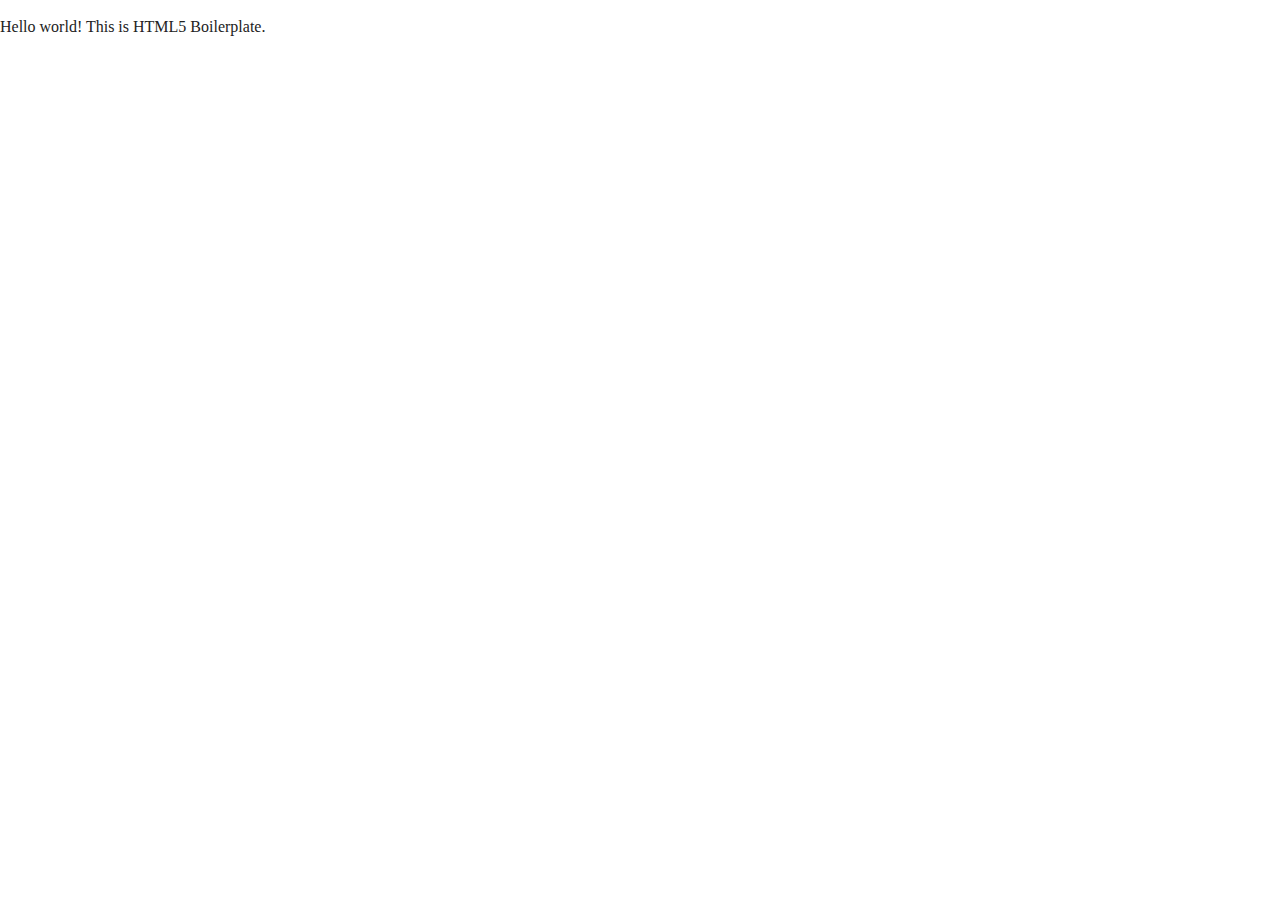
==== index.html @ 0dca8e46 "first commit" ====
<!doctype html>
<html class="no-js" lang="">

<head>
  <meta charset="utf-8">
  <title></title>
  <meta name="description" content="">
  <meta name="viewport" content="width=device-width, initial-scale=1">

  <link rel="manifest" href="site.webmanifest">
  <link rel="apple-touch-icon" href="icon.png">
  <!-- Place favicon.ico in the root directory -->

  <link rel="stylesheet" href="css/normalize.css">
  <link rel="stylesheet" href="css/main.css">

  <meta name="theme-color" content="#fafafa">
</head>

<body>
  <!--[if lte IE 9]>
    <p class="browserupgrade">You are using an <strong>outdated</strong> browser. Please <a href="https://browsehappy.com/">upgrade your browser</a> to improve your experience and security.</p>
  <![endif]-->

  <!-- Add your site or application content here -->
  <p>Hello world! This is HTML5 Boilerplate.</p>
  <script src="js/vendor/modernizr-3.6.0.min.js"></script>
  <script src="https://code.jquery.com/jquery-3.3.1.min.js" integrity="sha256-FgpCb/KJQlLNfOu91ta32o/NMZxltwRo8QtmkMRdAu8=" crossorigin="anonymous"></script>
  <script>window.jQuery || document.write('<script src="js/vendor/jquery-3.3.1.min.js"><\/script>')</script>
  <script src="js/plugins.js"></script>
  <script src="js/main.js"></script>

  <!-- Google Analytics: change UA-XXXXX-Y to be your site's ID. -->
  <script>
    window.ga = function () { ga.q.push(arguments) }; ga.q = []; ga.l = +new Date;
    ga('create', 'UA-XXXXX-Y', 'auto'); ga('send', 'pageview')
  </script>
  <script src="https://www.google-analytics.com/analytics.js" async defer></script>
</body>

</html>
---- css/main.css ----
/*! HTML5 Boilerplate v7.0.1 | MIT License | https://html5boilerplate.com/ */

/* main.css 1.0.0 | MIT License | https://github.com/h5bp/main.css#readme */
/*
 * What follows is the result of much research on cross-browser styling.
 * Credit left inline and big thanks to Nicolas Gallagher, Jonathan Neal,
 * Kroc Camen, and the H5BP dev community and team.
 */

 
/* ==========================================================================
   Base styles: opinionated defaults
   ========================================================================== */

   html {
    color: #222;
    font-size: 1em;
    line-height: 1.4;
}

/*
 * Remove text-shadow in selection highlight:
 * https://twitter.com/miketaylr/status/12228805301
 *
 * Vendor-prefixed and regular ::selection selectors cannot be combined:
 * https://stackoverflow.com/a/16982510/7133471
 *
 * Customize the background color to match your design.
 */

::selection {
    background: #b3d4fc;
    text-shadow: none;
}

/*
 * A better looking default horizontal rule
 */

hr {
    display: block;
    height: 1px;
    border: 0;
    border-top: 1px solid #ccc;
    margin: 1em 0;
    padding: 0;
}

/*
 * Remove the gap between audio, canvas, iframes,
 * images, videos and the bottom of their containers:
 * https://github.com/h5bp/html5-boilerplate/issues/440
 */

audio,
canvas,
iframe,
img,
svg,
video {
    vertical-align: middle;
}

/*
 * Remove default fieldset styles.
 */

fieldset {
    border: 0;
    margin: 0;
    padding: 0;
}

/*
 * Allow only vertical resizing of textareas.
 */

textarea {
    resize: vertical;
}

/* ==========================================================================
   Browser Upgrade Prompt
   ========================================================================== */

.browserupgrade {
    margin: 0.2em 0;
    background: #ccc;
    color: #000;
    padding: 0.2em 0;
}




 /* ==========================================================================
   Author's custom styles
   ========================================================================== */
















 /* ==========================================================================
   Helper classes
   ========================================================================== */

/*
 * Hide visually and from screen readers
 */

 .hidden {
  display: none !important;
}

/*
* Hide only visually, but have it available for screen readers:
* https://snook.ca/archives/html_and_css/hiding-content-for-accessibility
*
* 1. For long content, line feeds are not interpreted as spaces and small width
*    causes content to wrap 1 word per line:
*    https://medium.com/@jessebeach/beware-smushed-off-screen-accessible-text-5952a4c2cbfe
*/

.visuallyhidden {
  border: 0;
  clip: rect(0 0 0 0);
  height: 1px;
  margin: -1px;
  overflow: hidden;
  padding: 0;
  position: absolute;
  width: 1px;
  white-space: nowrap; /* 1 */
}

/*
* Extends the .visuallyhidden class to allow the element
* to be focusable when navigated to via the keyboard:
* https://www.drupal.org/node/897638
*/

.visuallyhidden.focusable:active,
.visuallyhidden.focusable:focus {
  clip: auto;
  height: auto;
  margin: 0;
  overflow: visible;
  position: static;
  width: auto;
  white-space: inherit;
}

/*
* Hide visually and from screen readers, but maintain layout
*/

.invisible {
  visibility: hidden;
}

/*
* Clearfix: contain floats
*
* For modern browsers
* 1. The space content is one way to avoid an Opera bug when the
*    `contenteditable` attribute is included anywhere else in the document.
*    Otherwise it causes space to appear at the top and bottom of elements
*    that receive the `clearfix` class.
* 2. The use of `table` rather than `block` is only necessary if using
*    `:before` to contain the top-margins of child elements.
*/

.clearfix:before,
.clearfix:after {
  content: " "; /* 1 */
  display: table; /* 2 */
}

.clearfix:after {
  clear: both;
}

 
/* ==========================================================================
   EXAMPLE Media Queries for Responsive Design.
   These examples override the primary ('mobile first') styles.
   Modify as content requires.
   ========================================================================== */

   @media only screen and (min-width: 35em) {
    /* Style adjustments for viewports that meet the condition */
}

@media print,
       (-webkit-min-device-pixel-ratio: 1.25),
       (min-resolution: 1.25dppx),
       (min-resolution: 120dpi) {
    /* Style adjustments for high resolution devices */
}

 
/* ==========================================================================
   Print styles.
   Inlined to avoid the additional HTTP request:
   https://www.phpied.com/delay-loading-your-print-css/
   ========================================================================== */

   @media print {
    *,
    *:before,
    *:after {
        background: transparent !important;
        color: #000 !important; /* Black prints faster */
        -webkit-box-shadow: none !important;
        box-shadow: none !important;
        text-shadow: none !important;
    }

    a,
    a:visited {
        text-decoration: underline;
    }

    a[href]:after {
        content: " (" attr(href) ")";
    }

    abbr[title]:after {
        content: " (" attr(title) ")";
    }

    /*
     * Don't show links that are fragment identifiers,
     * or use the `javascript:` pseudo protocol
     */

    a[href^="#"]:after,
    a[href^="javascript:"]:after {
        content: "";
    }

    pre {
        white-space: pre-wrap !important;
    }
    pre,
    blockquote {
        border: 1px solid #999;
        page-break-inside: avoid;
    }

    /*
     * Printing Tables:
     * http://css-discuss.incutio.com/wiki/Printing_Tables
     */

    thead {
        display: table-header-group;
    }

    tr,
    img {
        page-break-inside: avoid;
    }

    p,
    h2,
    h3 {
        orphans: 3;
        widows: 3;
    }

    h2,
    h3 {
        page-break-after: avoid;
    }
}
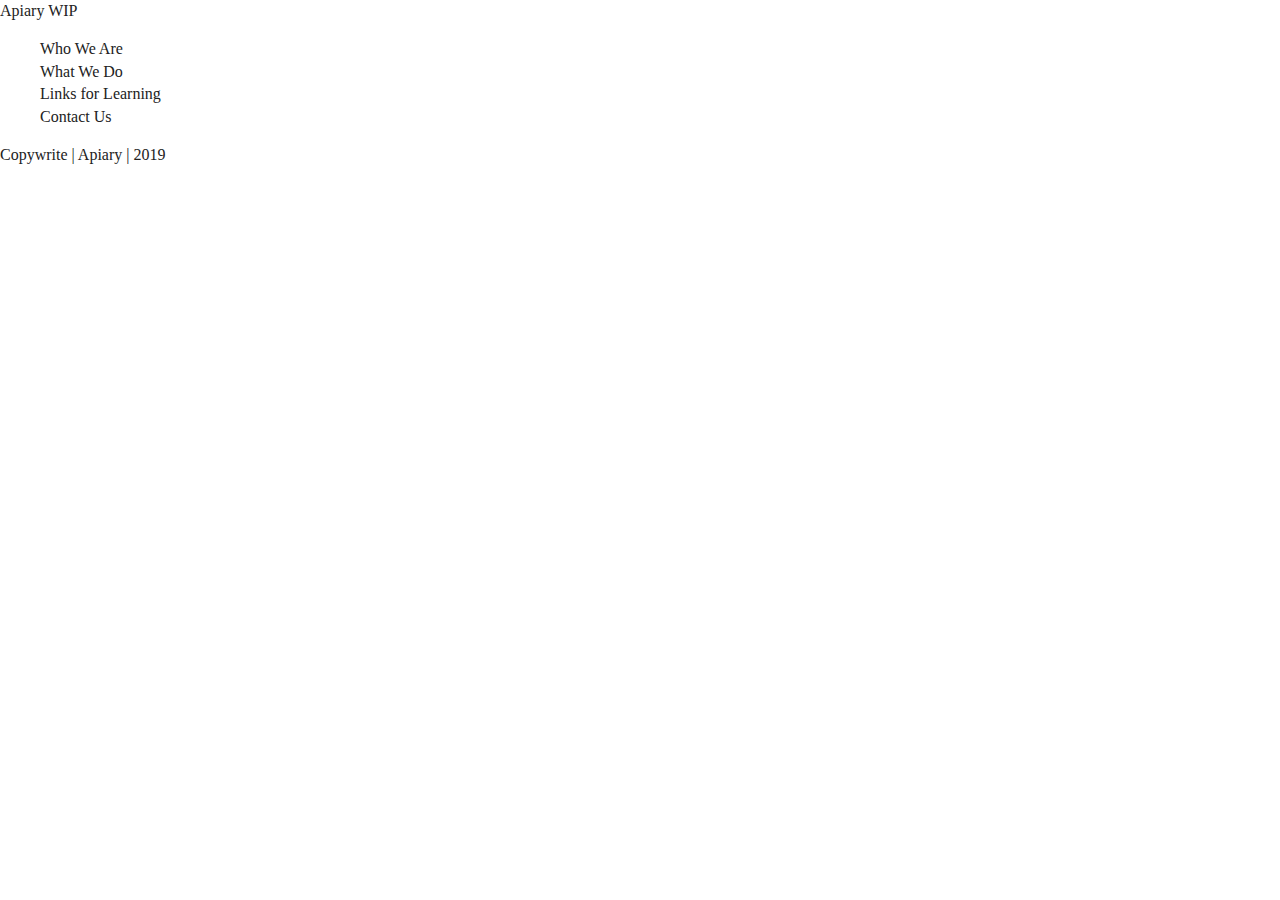
==== commit 007d3523: "Idea 1: start with a list then stagger relative/absolute positioning" ====
--- a/index.html
+++ b/index.html
@@ -23,7 +23,18 @@
   <![endif]-->
 
   <!-- Add your site or application content here -->
-  <p>Hello world! This is HTML5 Boilerplate.</p>
+  <header>Apiary WIP</header>
+  <nav>
+    <ul>
+      <li>Who We Are</li>
+      <li>What We Do</li>
+      <li>Links for Learning</li>
+      <li>Contact Us</li>
+    </ul>
+  </nav>
+
+  <footer>Copywrite | Apiary | 2019</footer>
+
   <script src="js/vendor/modernizr-3.6.0.min.js"></script>
   <script src="https://code.jquery.com/jquery-3.3.1.min.js" integrity="sha256-FgpCb/KJQlLNfOu91ta32o/NMZxltwRo8QtmkMRdAu8=" crossorigin="anonymous"></script>
   <script>window.jQuery || document.write('<script src="js/vendor/jquery-3.3.1.min.js"><\/script>')</script>
--- a/css/main.css
+++ b/css/main.css
@@ -7,7 +7,7 @@
  * Kroc Camen, and the H5BP dev community and team.
  */
 
- 
+
 /* ==========================================================================
    Base styles: opinionated defaults
    ========================================================================== */
@@ -97,7 +97,9 @@
    Author's custom styles
    ========================================================================== */
 
-
+  ul {
+    list-style-type: none;
+  }
 
 
 
@@ -192,7 +194,7 @@
   clear: both;
 }
 
- 
+
 /* ==========================================================================
    EXAMPLE Media Queries for Responsive Design.
    These examples override the primary ('mobile first') styles.
@@ -210,7 +212,7 @@
     /* Style adjustments for high resolution devices */
 }
 
- 
+
 /* ==========================================================================
    Print styles.
    Inlined to avoid the additional HTTP request:
@@ -286,5 +288,3 @@
         page-break-after: avoid;
     }
 }
-
-
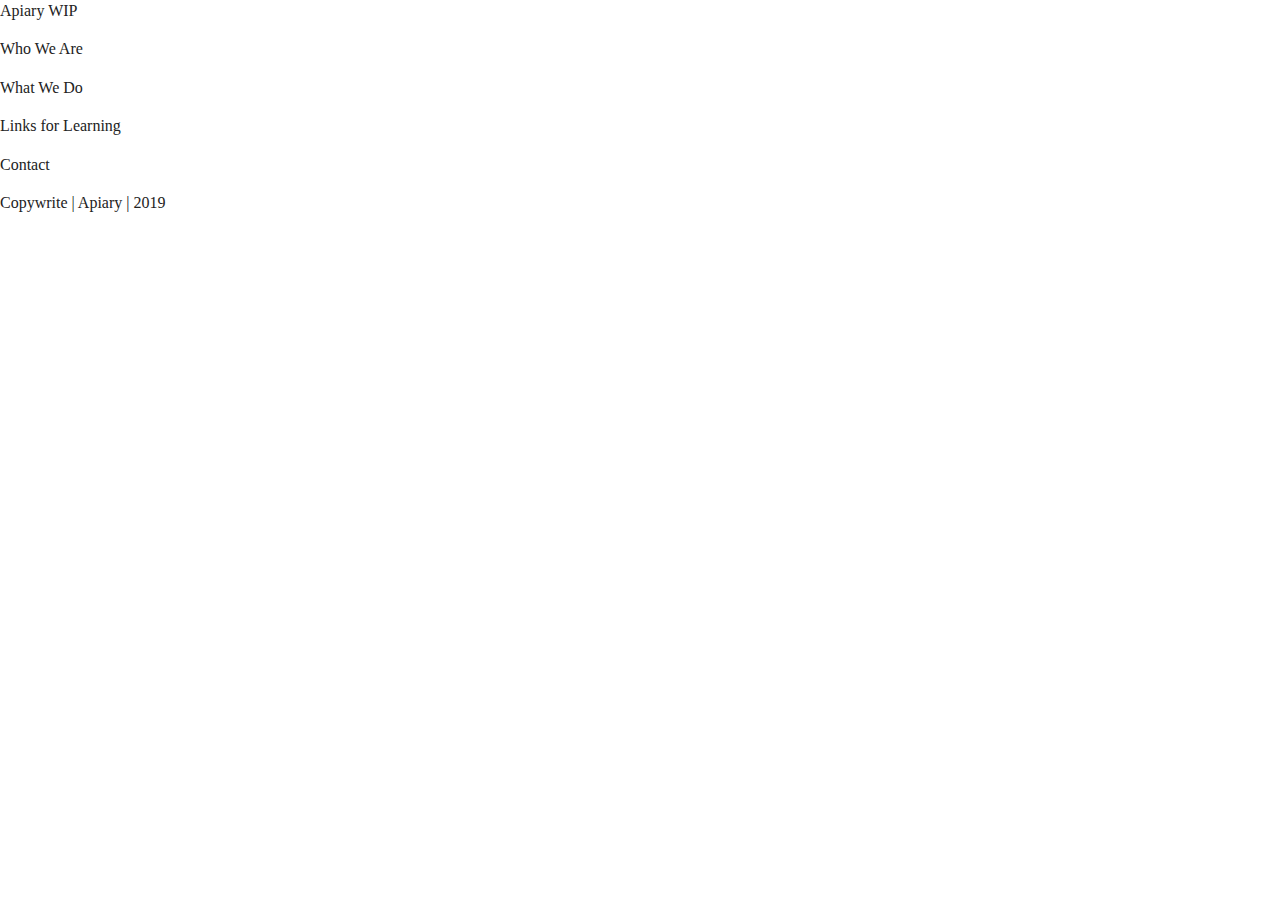
==== commit dc2d29bd: "Idea 2: stagger paragraphs." ====
--- a/index.html
+++ b/index.html
@@ -24,14 +24,10 @@
 
   <!-- Add your site or application content here -->
   <header>Apiary WIP</header>
-  <nav>
-    <ul>
-      <li>Who We Are</li>
-      <li>What We Do</li>
-      <li>Links for Learning</li>
-      <li>Contact Us</li>
-    </ul>
-  </nav>
+  <p id="who">Who We Are</p>
+  <p id="what">What We Do</p>
+  <p id="links">Links for Learning</p>
+  <p id="contact">Contact</p>
 
   <footer>Copywrite | Apiary | 2019</footer>
 
--- a/css/main.css
+++ b/css/main.css
@@ -96,9 +96,20 @@
  /* ==========================================================================
    Author's custom styles
    ========================================================================== */
-
-  ul {
-    list-style-type: none;
+  p .who{
+    margin-left: 50;
+  }
+
+  p .what{
+    margin-left: 100;
+  }
+
+  p .links{
+    margin-left: 50;
+  }
+
+  p .contact{
+    margin-left: 100;
   }
 
 
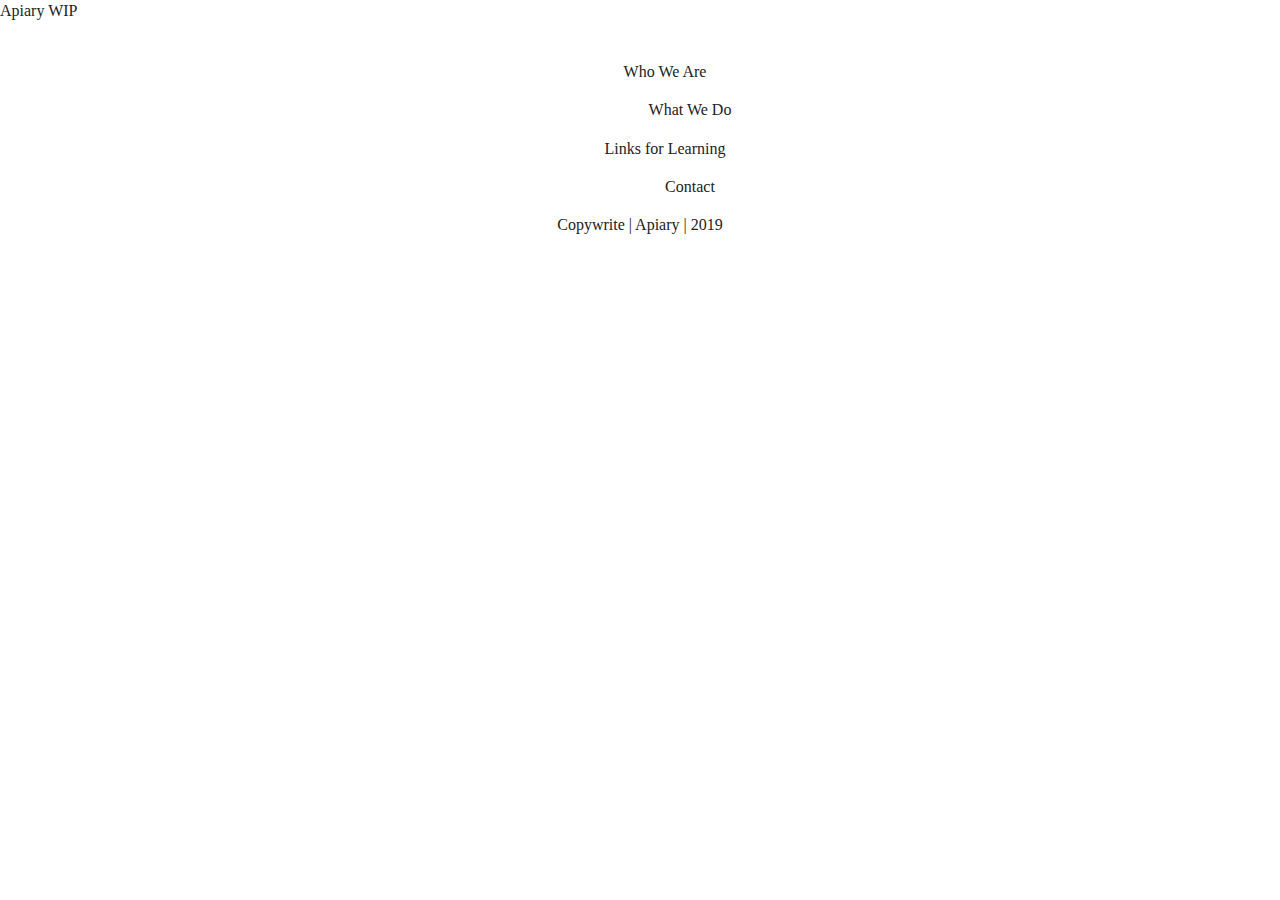
==== commit f2f0cc3e: "stagger" ====
--- a/index.html
+++ b/index.html
@@ -24,6 +24,7 @@
 
   <!-- Add your site or application content here -->
   <header>Apiary WIP</header>
+  <img></img>
   <p id="who">Who We Are</p>
   <p id="what">What We Do</p>
   <p id="links">Links for Learning</p>
--- a/css/main.css
+++ b/css/main.css
@@ -96,33 +96,33 @@
  /* ==========================================================================
    Author's custom styles
    ========================================================================== */
-  p .who{
-    margin-left: 50;
-  }
-
-  p .what{
-    margin-left: 100;
-  }
-
-  p .links{
-    margin-left: 50;
-  }
-
-  p .contact{
-    margin-left: 100;
-  }
-
-
-
-
-
-
-
-
-
-
-
-
+  img{
+
+  }
+
+  p{
+    text-align: center;
+  }
+
+  #who{
+    padding-left: 50px;
+  }
+
+  #what{
+    padding-left: 100px;
+  }
+
+  #links{
+    padding-left: 50px;
+  }
+
+  #contact{
+    padding-left: 100px;
+  }
+
+  footer{
+    text-align: center;
+  }
 
 
  /* ==========================================================================
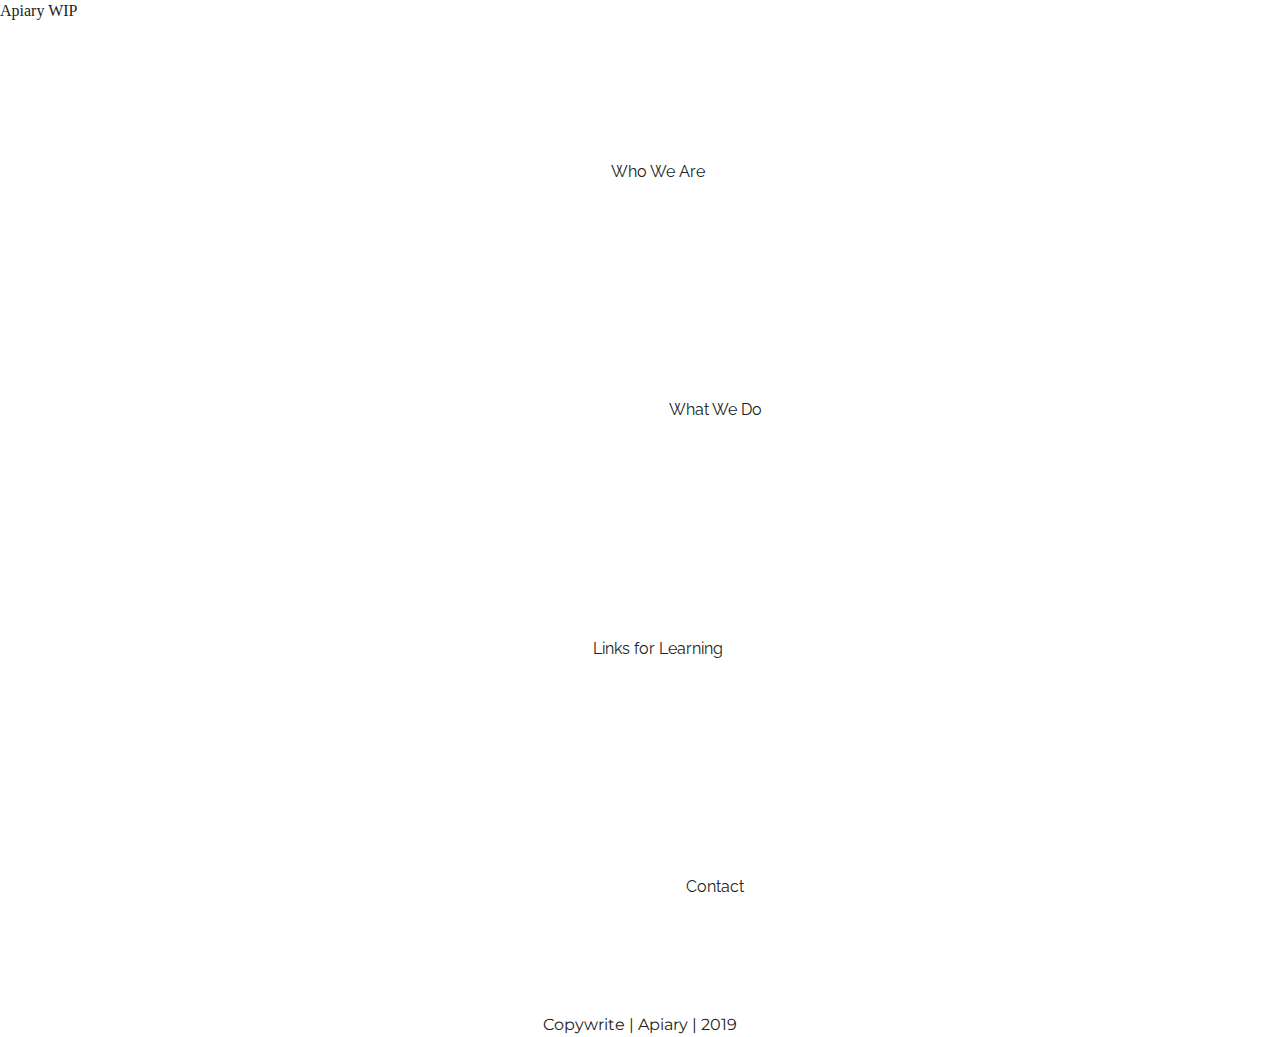
==== commit c6883680: "Numbers fix. Font families added." ====
--- a/index.html
+++ b/index.html
@@ -15,6 +15,8 @@
   <link rel="stylesheet" href="css/main.css">
 
   <meta name="theme-color" content="#fafafa">
+
+  <link href="https://fonts.googleapis.com/css?family=Montserrat|Raleway" rel="stylesheet">
 </head>
 
 <body>
--- a/css/main.css
+++ b/css/main.css
@@ -102,26 +102,30 @@
 
   p{
     text-align: center;
+    font-family: 'Raleway', sans-serif;
+    padding-top: 100px;
+    padding-bottom: 100px;
   }
 
   #who{
-    padding-left: 50px;
+    padding-left: 35px;
   }
 
   #what{
-    padding-left: 100px;
+    padding-left: 150px;
   }
 
   #links{
-    padding-left: 50px;
+    padding-left: 35px;
   }
 
   #contact{
-    padding-left: 100px;
+    padding-left: 150px;
   }
 
   footer{
     text-align: center;
+    font-family: 'Montserrat', sans-serif;
   }
 
 
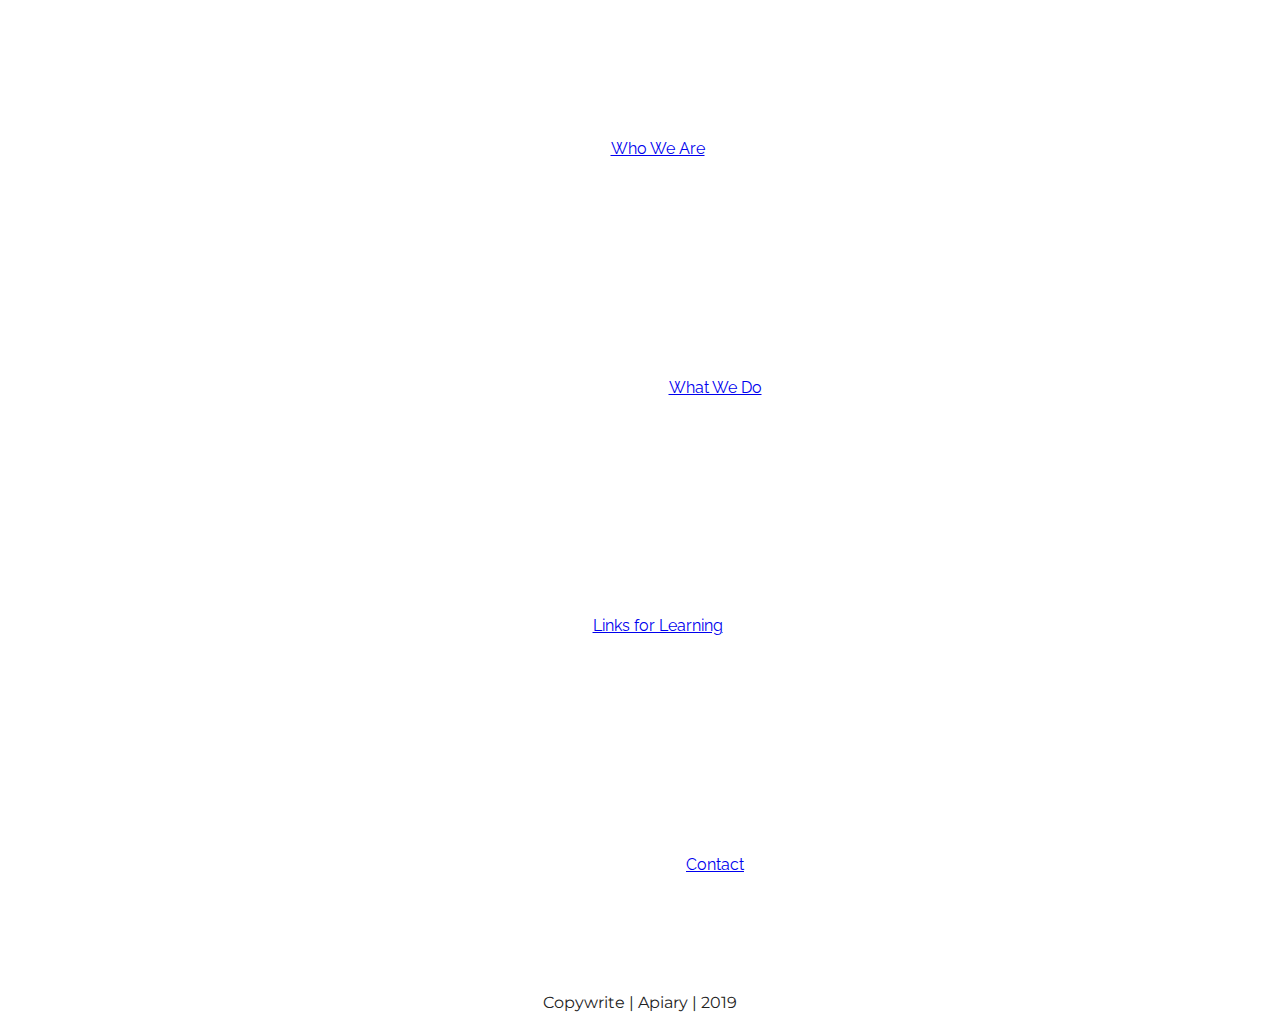
==== commit a2c47f31: "Working on links" ====
--- a/index.html
+++ b/index.html
@@ -3,7 +3,7 @@
 
 <head>
   <meta charset="utf-8">
-  <title></title>
+  <title>Apiary Development</title>
   <meta name="description" content="">
   <meta name="viewport" content="width=device-width, initial-scale=1">
 
@@ -25,12 +25,13 @@
   <![endif]-->
 
   <!-- Add your site or application content here -->
-  <header>Apiary WIP</header>
+  <header></header>
   <img></img>
-  <p id="who">Who We Are</p>
-  <p id="what">What We Do</p>
-  <p id="links">Links for Learning</p>
-  <p id="contact">Contact</p>
+  <!--these will need to be a href within the images of honeycomb-->
+  <p id="who"><a href="about/index.html">Who We Are</a></p>
+  <p id="what"><a href="what/index.html">What We Do</a></p>
+  <p id="links"><a href="learning/index.html">Links for Learning</a></p>
+  <p id="contact"><a href="contact/index.html">Contact</a></p>
 
   <footer>Copywrite | Apiary | 2019</footer>
 
--- a/css/main.css
+++ b/css/main.css
@@ -96,6 +96,7 @@
  /* ==========================================================================
    Author's custom styles
    ========================================================================== */
+   /*LANDING PAGE*/
   img{
 
   }
@@ -106,7 +107,7 @@
     padding-top: 100px;
     padding-bottom: 100px;
   }
-
+  
   #who{
     padding-left: 35px;
   }
